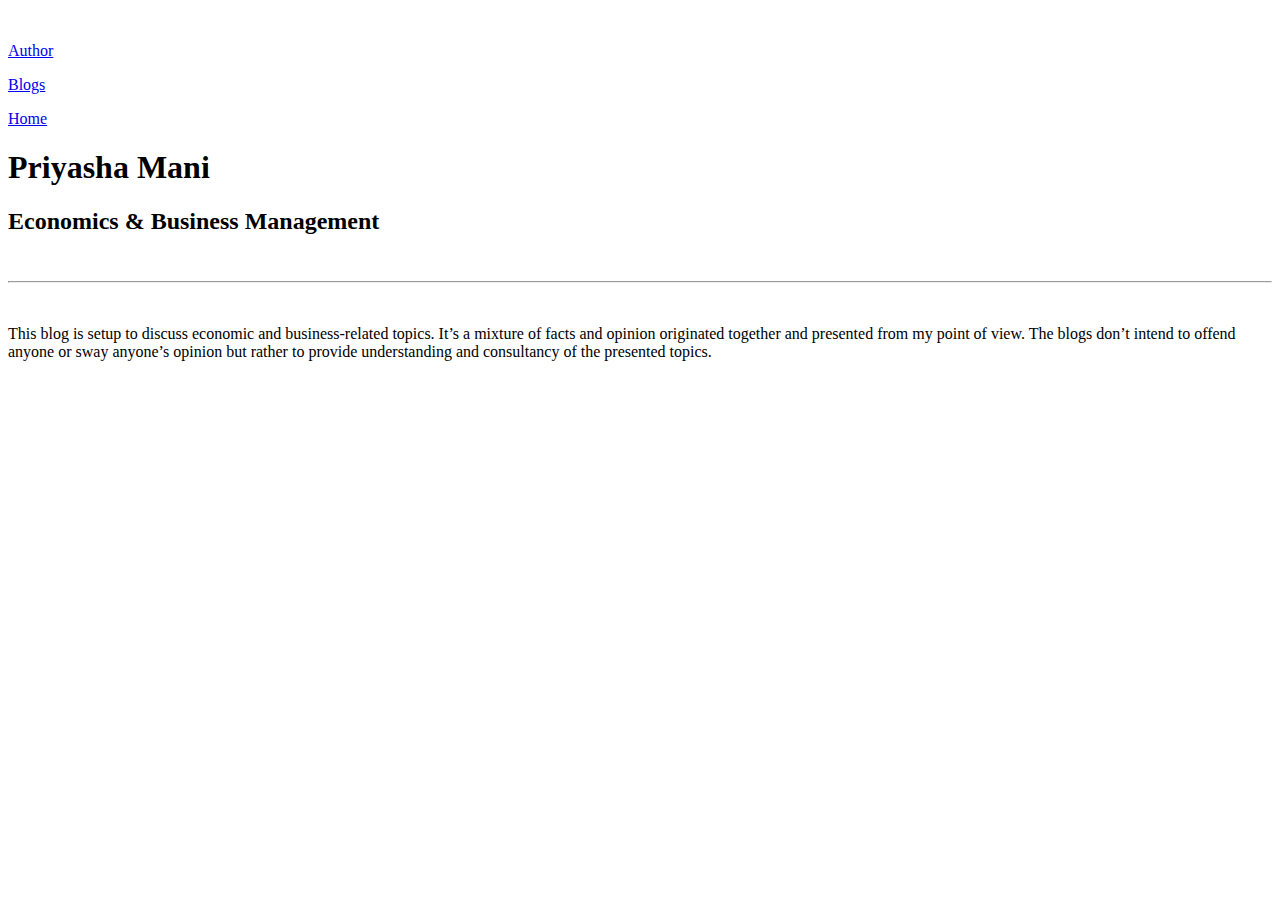
==== index.html @ ae63c461 "index rename" ====
<!DOCTYPE html>
<html>
<head>
  <link rel="shortcut icon" href="../images/icon.ico" />
  <meta charset="utf-8">
  <meta name="viewport" content="width=device-width">
  <meta name="description" content="Priyasha Mani | Economics and Business Management - Blog Site">
  <meta name="keywords" content="economics, business, management, blog,">
  <meta name="author" content="Troy McLaren">
  <title>Priyasha Mani | Home</title>
  <link rel="stylesheet" href="../css/style.css">
</head>
<body>

  <header>
    <a href="../root/home.html">
      <div id="logo">
        <img src="../images/logo.png" alt="">
      </div>
    </a>

    <div class="spacer">

    </div>

    <a href="../root/author.html">
      <div class="pages">
        <p>Author</p>
      </div>
    </a>

    <a href="../root/blogs.html">
      <div class="pages">
        <p>Blogs</p>
      </div>
    </a>

    <a href="../root/home.html">
      <div class="pages" id="home-page">
        <p>Home</p>
      </div>
    </a>
  </header>

  <div class="home">
    <div id="intro">
      <h1>Priyasha Mani</h1>
      <h2>Economics & Business Management</h2>
    </div>

    <div class="home-description">
      <br>
      <hr>
      <br>
      <p>
        This blog is setup to discuss economic and business-related topics. It’s a mixture of facts and opinion originated together and presented from my point of view. The blogs don’t intend to offend anyone or sway anyone’s opinion but rather to provide understanding and consultancy of the presented topics.
      </p>

    </div>

    <footer>
      <img src="../images/instagram-icon.png" height="80%" alt="">
      <img src="../images/email-icon.png" height="80%" alt="">
    </footer>
  </div>
</body>
</html>
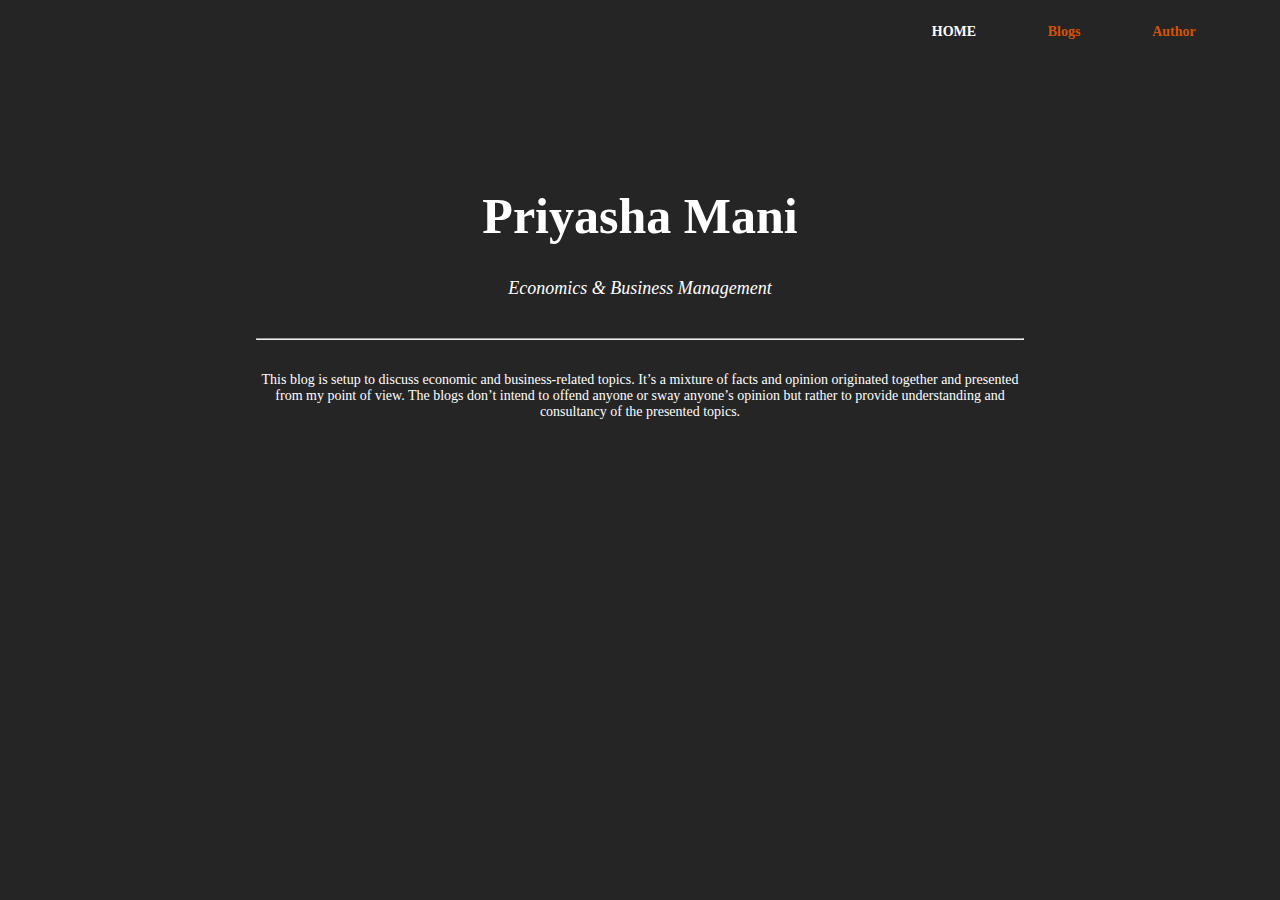
==== commit 585b8da8: "fix index structure" ====
--- a/index.html
+++ b/index.html
@@ -1,21 +1,21 @@
 <!DOCTYPE html>
 <html>
 <head>
-  <link rel="shortcut icon" href="../images/icon.ico" />
+  <link rel="shortcut icon" href="images/icon.ico" />
   <meta charset="utf-8">
   <meta name="viewport" content="width=device-width">
   <meta name="description" content="Priyasha Mani | Economics and Business Management - Blog Site">
   <meta name="keywords" content="economics, business, management, blog,">
   <meta name="author" content="Troy McLaren">
   <title>Priyasha Mani | Home</title>
-  <link rel="stylesheet" href="../css/style.css">
+  <link rel="stylesheet" href="css/style.css">
 </head>
 <body>
 
   <header>
-    <a href="../root/home.html">
+    <a href="index.html">
       <div id="logo">
-        <img src="../images/logo.png" alt="">
+        <img src="images/logo.png" alt="">
       </div>
     </a>
 
@@ -23,19 +23,19 @@
 
     </div>
 
-    <a href="../root/author.html">
+    <a href="author.html">
       <div class="pages">
         <p>Author</p>
       </div>
     </a>
 
-    <a href="../root/blogs.html">
+    <a href="blogs.html">
       <div class="pages">
         <p>Blogs</p>
       </div>
     </a>
 
-    <a href="../root/home.html">
+    <a href="index.html">
       <div class="pages" id="home-page">
         <p>Home</p>
       </div>
@@ -59,8 +59,8 @@
     </div>
 
     <footer>
-      <img src="../images/instagram-icon.png" height="80%" alt="">
-      <img src="../images/email-icon.png" height="80%" alt="">
+      <img src="images/instagram-icon.png" height="80%" alt="">
+      <img src="images/email-icon.png" height="80%" alt="">
     </footer>
   </div>
 </body>
--- a/css/style.css
+++ b/css/style.css
@@ -0,0 +1,245 @@
+html, body {
+  height: 100%;
+  width: 100%;
+  background: #252525;
+  /* background-image: url("../images/bkg.png"); */
+}
+
+/* body {
+height: 100%;
+margin: 0;
+background-repeat: no-repeat;
+background-attachment: fixed;
+} */
+
+body {
+  /* background-image: url("../images/bkg.png"); */
+  /* background-size: auto 100%; */
+  /* background-image: linear-gradient(to bottom, #e07e00, #e37300, #e66703, #e95a0a, #eb4b12); */
+  background-repeat: no-repeat;
+  background-attachment: fixed;
+  font-family: verdana;
+  margin: 0 auto;
+}
+
+header {
+  /* background: yellow; */
+  background-color: #252525;
+  position: fixed;
+  top: 0;
+  width: 100%;
+  padding-top: 10px;
+  padding-left: 5%;
+  height: 50px;
+}
+
+
+h1 {
+  font-weight: bold;
+  font-size: 50px;
+}
+
+.home h2 {
+  font-weight: lighter;
+  font-size: 18px;
+  font-style: italic;
+  line-height: 18px;
+}
+
+h3 {
+  margin-top: 10px;;
+  font-size: 25px;
+}
+
+hr {
+  padding-bottom: 0;
+  margin-bottom: 0;
+}
+
+p {
+  font-size: 14px;
+}
+
+#author-page {
+  text-transform: uppercase;
+  color: white;
+  /* border-bottom: 2px solid #d45207; */
+}
+
+#home-page {
+  text-transform: uppercase;
+  color: white;
+  /* border-bottom: 2px solid #d45207; */
+}
+
+#blogs-page {
+  text-transform: uppercase;
+  color: white;
+  /* border-bottom: 2px solid #d45207; */
+}
+
+
+.pages {
+  /* background: white; */
+  width: 80px;
+  height: 40px;
+  float: right;
+  text-align: center;
+  color: #d45207;
+  font-weight: bold;
+  font-size: 17px;
+  margin-right: 30px;
+  padding-top: 0;
+}
+
+.spacer {
+  float: right;
+  width: 100px;
+  height: 100%;
+}
+
+.pages:hover {
+  color: white;
+  border-bottom: 2px solid #d45207;
+}
+
+#logo {
+  padding-top: 0px;
+  height: 80%;
+  float: left;
+}
+
+#logo img {
+  height: 100%;
+}
+
+.home {
+  color: white;
+  padding: 12% 20% 0 20%;
+  margin-top: 0;
+  text-align: center;
+}
+
+.home #intro {
+}
+
+.orange {
+  text-align: center;
+  /* float: left; */
+  background-image: linear-gradient(to bottom, #d45207, #e06702, #ec7c00, #f69100, #ffa600);
+  height: 100%;
+  color: white;
+  padding: 30px 20% 30px 20%;
+  margin-top: 60px;
+  right: 0;
+}
+
+.contact{
+  padding-top: 20px;
+}
+
+.insta {
+  width: 100%;
+  background: white;
+}
+
+.insta .contacts {
+  float: left;
+}
+
+.email {
+  width: 100%;
+}
+
+
+
+.about p{
+  font-size: 16px;
+}
+
+
+.black {
+  background: #252525;
+  color: white;
+  padding: 2px 10px 2px 10px;
+  width: 100%;
+  margin-top: 10px;
+  border-radius: 5px;
+  text-decoration: none;
+  box-shadow: 0 0 5px black;
+}
+
+.orange a {
+  text-decoration: none;
+  width: 100%;
+}
+
+.orange a:visited {
+  text-decoration: none;
+}
+
+#blogs {
+  padding-top: 20px;
+}
+
+.black:hover {
+  background: #d45207;
+  box-shadow: 0 0 10px #252525;
+}
+
+#blogs h1 {
+  margin-top: 10px;
+}
+
+.blog {
+  background: white;
+  color: black;
+  padding: 0 10% 40px 10%;
+  box-shadow: 0 0 10px orange;
+  border-radius: 5px;
+}
+
+.blog h1 {
+  padding-top: 30px;
+  text-align: center;
+  margin-bottom: 0;
+}
+
+.blog h2 {
+  margin-top: 10px;
+  margin-bottom: 30px;
+  text-align: center;
+  font-weight: lighter;
+  font-style: italic;
+  font-size: 15px;
+}
+
+.blog img {
+  margin-top: 10px;
+  width: 100%;
+}
+
+.blog-orange {
+  /* float: left; */
+  background-image: linear-gradient(to bottom, #d45207, #e06702, #ec7c00, #f69100, #ffa600);
+  height: 100%;
+  color: white;
+  margin-top: 60px;
+  padding: 10px 10% 10px 10%;
+  right: 0;
+}
+
+footer {
+  background: #252525;
+  position: fixed;
+  bottom: 0;
+  width: 100%;
+  text-align: center;
+  left: 0;
+  height: 30px;
+  padding-bottom: 5px;
+}
+
+footer img{
+  padding-top: 5px;
+}
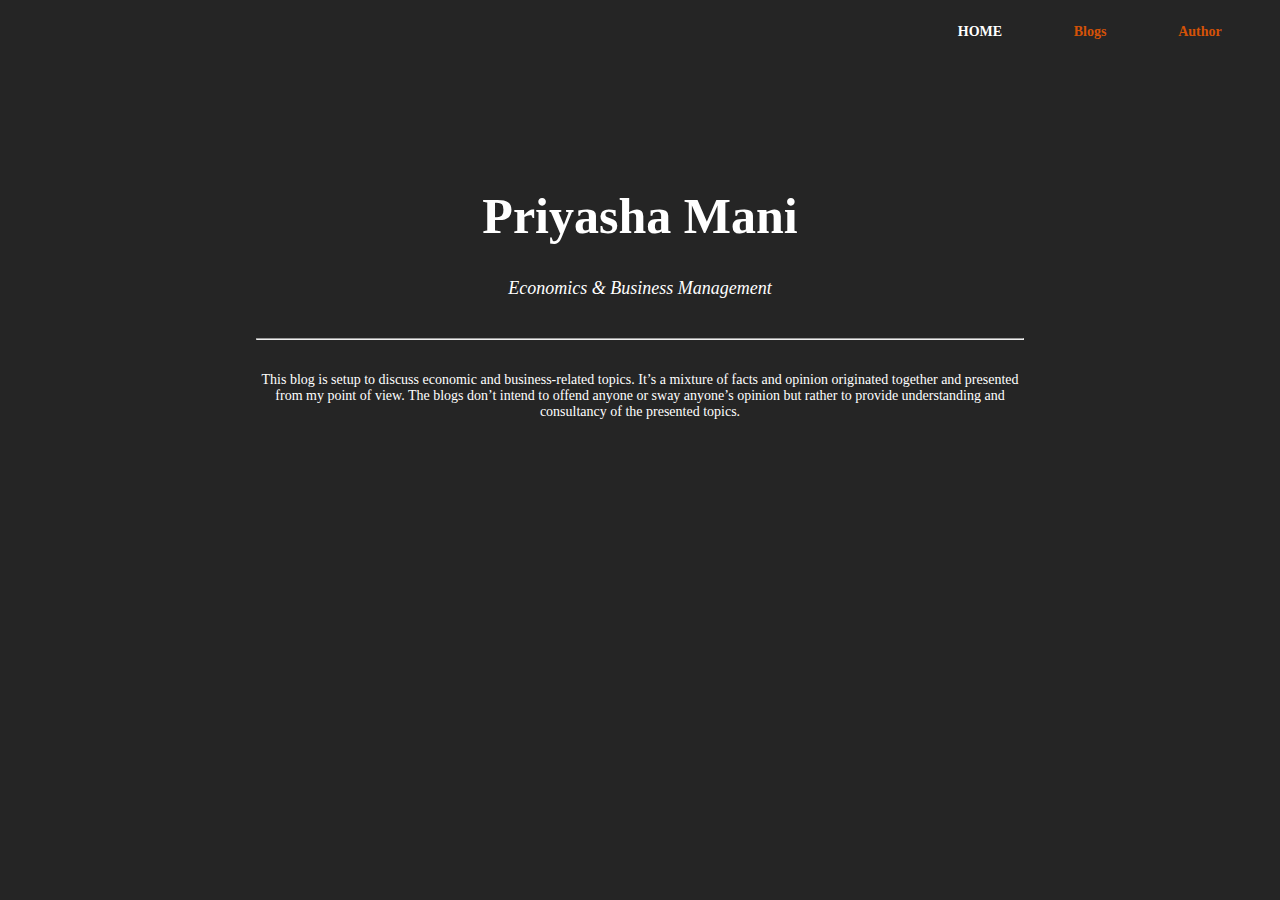
==== commit c40d4378: "removed header padding" ====
--- a/index.html
+++ b/index.html
@@ -3,7 +3,7 @@
 <head>
   <link rel="shortcut icon" href="images/icon.ico" />
   <meta charset="utf-8">
-  <meta name="viewport" content="width=device-width">
+  <!-- <meta name="viewport" content="width=device-width"> -->
   <meta name="description" content="Priyasha Mani | Economics and Business Management - Blog Site">
   <meta name="keywords" content="economics, business, management, blog,">
   <meta name="author" content="Troy McLaren">
--- a/css/style.css
+++ b/css/style.css
@@ -29,8 +29,11 @@
   top: 0;
   width: 100%;
   padding-top: 10px;
-  padding-left: 5%;
   height: 50px;
+}
+
+header img{
+  padding-left: 15px; 
 }
 
 
@@ -94,7 +97,7 @@
 
 .spacer {
   float: right;
-  width: 100px;
+  width: 10px;
   height: 100%;
 }
 
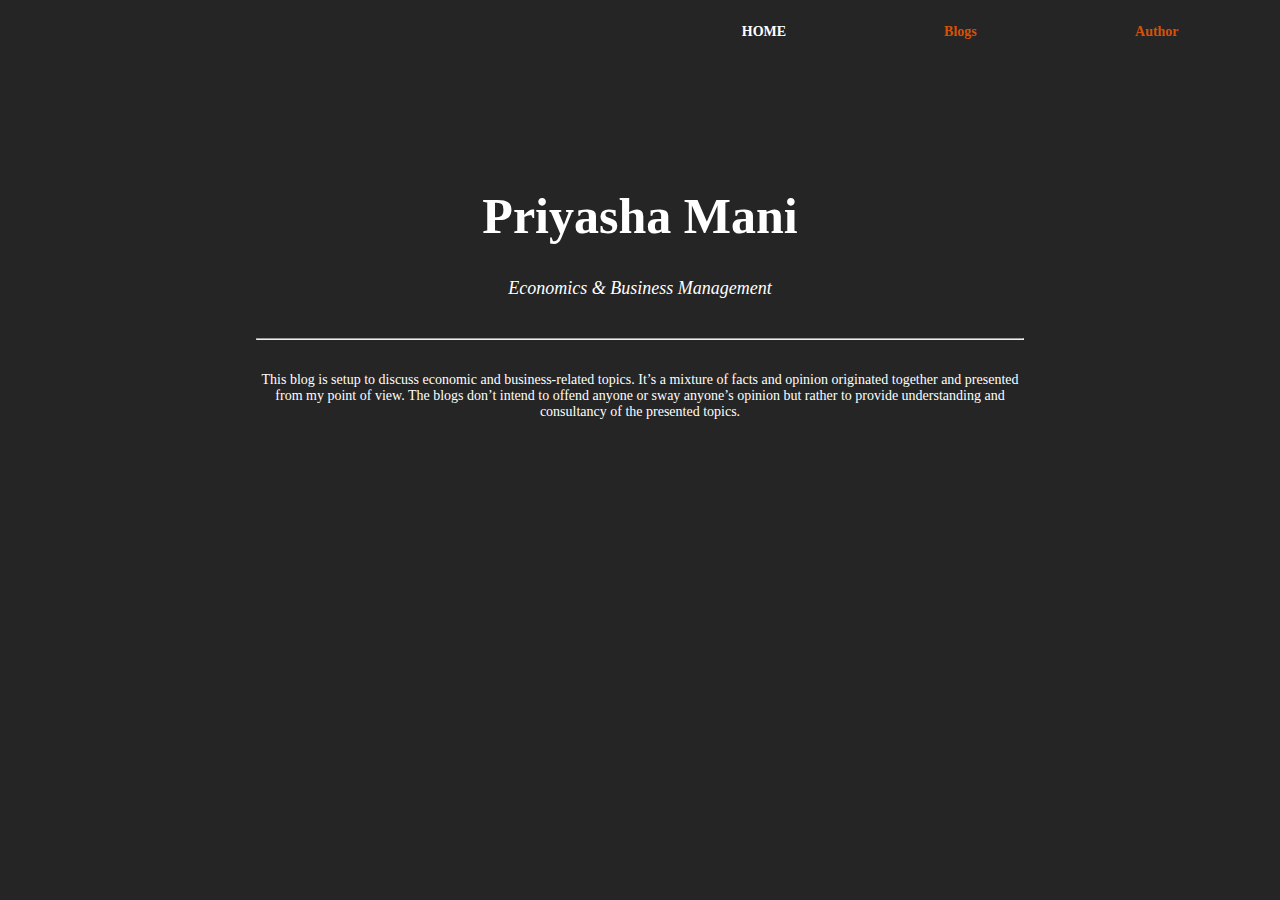
==== commit ba15acb3: "adjusting for phone" ====
--- a/index.html
+++ b/index.html
@@ -59,8 +59,12 @@
     </div>
 
     <footer>
-      <img src="images/instagram-icon.png" height="80%" alt="">
-      <img src="images/email-icon.png" height="80%" alt="">
+      <a href="https://www.instagram.com/pri.mani.blog" target="_blank">
+        <img src="images/instagram-icon.png" height="80%" alt="">
+      </a>
+      <a href="mailto:pri.mani.blog@gmail.com?subject=Priya Mali Blogs">
+        <img src="images/email-icon.png" height="80%" alt="">
+      </a>
     </footer>
   </div>
 </body>
--- a/css/style.css
+++ b/css/style.css
@@ -19,7 +19,7 @@
   background-repeat: no-repeat;
   background-attachment: fixed;
   font-family: verdana;
-  margin: 0 auto;
+  margin: 0 0 0 0;
 }
 
 header {
@@ -30,10 +30,19 @@
   width: 100%;
   padding-top: 10px;
   height: 50px;
+  z-index: 5;
 }
 
 header img{
-  padding-left: 15px; 
+  padding-left: 15px;
+}
+
+a {
+  text-decoration: none;
+}
+
+a:visited {
+  text-decoration: none;
 }
 
 
@@ -55,8 +64,10 @@
 }
 
 hr {
+  position: relative;
   padding-bottom: 0;
   margin-bottom: 0;
+  z-index: 2;
 }
 
 p {
@@ -84,7 +95,7 @@
 
 .pages {
   /* background: white; */
-  width: 80px;
+  width: 13%;
   height: 40px;
   float: right;
   text-align: center;
@@ -127,34 +138,87 @@
 }
 
 .orange {
-  text-align: center;
+  /* text-align: center; */
   /* float: left; */
+  position: fixed;
+  z-index: 1;
   background-image: linear-gradient(to bottom, #d45207, #e06702, #ec7c00, #f69100, #ffa600);
   height: 100%;
-  color: white;
+  width: 100%;
+  /* color: white;
   padding: 30px 20% 30px 20%;
   margin-top: 60px;
-  right: 0;
+  right: 0; */
+}
+
+.blogs-div {
+  text-align: center;
+  position: relative;
+  color: #252525;
+  padding: 50px 20% 0 20%;
+  /* margin-bottom: 0; */
+  /* right: 0; */
+  z-index: 2;
+}
+
+.author-div {
+  text-align: center;
+  position: relative;
+  color: white;
+  padding: 60px 20% 0 20%;
+  margin-bottom: 0;
+  /* right: 0; */
+  z-index: 2;
 }
 
 .contact{
-  padding-top: 20px;
-}
-
-.insta {
-  width: 100%;
-  background: white;
-}
-
-.insta .contacts {
+  padding-top: 10px;
+  padding-bottom: 0;
+}
+
+.author-hr hr{
+  width: 50%;
+  height: 1px;
+  border-color: white;
+  color: white;
+  background-color: white;
+  margin-bottom: 20px;
+}
+
+.contact-info {
+  position: relative;
+  width: 75%;
+  padding-left: 25%;
+  height: 50px;
+  margin-bottom: 10px;
+  color: white;
+  /* background: black; */
+  z-index: 2;
+}
+
+/* .contact-spacer {
+float: left;
+width: 20%;
+height: 100%;
+background: green;
+} */
+
+.image {
   float: left;
 }
 
-.email {
-  width: 100%;
-}
-
-
+.contact-name {
+  float: left;
+  height: 100%;
+  padding-left: 10px;
+  /* background-color: yellow; */
+}
+
+.contact-name p{
+  /* background: yellow; */
+  margin-top: 12px;
+  font-size: 20px;
+}
 
 .about p{
   font-size: 16px;
@@ -172,26 +236,19 @@
   box-shadow: 0 0 5px black;
 }
 
-.orange a {
-  text-decoration: none;
-  width: 100%;
-}
-
-.orange a:visited {
-  text-decoration: none;
-}
-
-#blogs {
-  padding-top: 20px;
+.blogs-div a {
+  text-decoration: none;
+  /* width: 100%; */
+}
+
+.blogs-div a:visited {
+  text-decoration: none;
+  /* background: white; */
 }
 
 .black:hover {
   background: #d45207;
   box-shadow: 0 0 10px #252525;
-}
-
-#blogs h1 {
-  margin-top: 10px;
 }
 
 .blog {
@@ -203,6 +260,7 @@
 }
 
 .blog h1 {
+  font-size: 30px;
   padding-top: 30px;
   text-align: center;
   margin-bottom: 0;
@@ -222,14 +280,17 @@
   width: 100%;
 }
 
-.blog-orange {
+.blog-entry-div {
   /* float: left; */
-  background-image: linear-gradient(to bottom, #d45207, #e06702, #ec7c00, #f69100, #ffa600);
+  /* text-align: center; */
+  position: relative;
+  /* margin-bottom: 0; */
+  z-index: 2;
   height: 100%;
   color: white;
   margin-top: 60px;
   padding: 10px 10% 10px 10%;
-  right: 0;
+  /* right: 0; */
 }
 
 footer {
@@ -241,6 +302,7 @@
   left: 0;
   height: 30px;
   padding-bottom: 5px;
+  z-index: 5;
 }
 
 footer img{
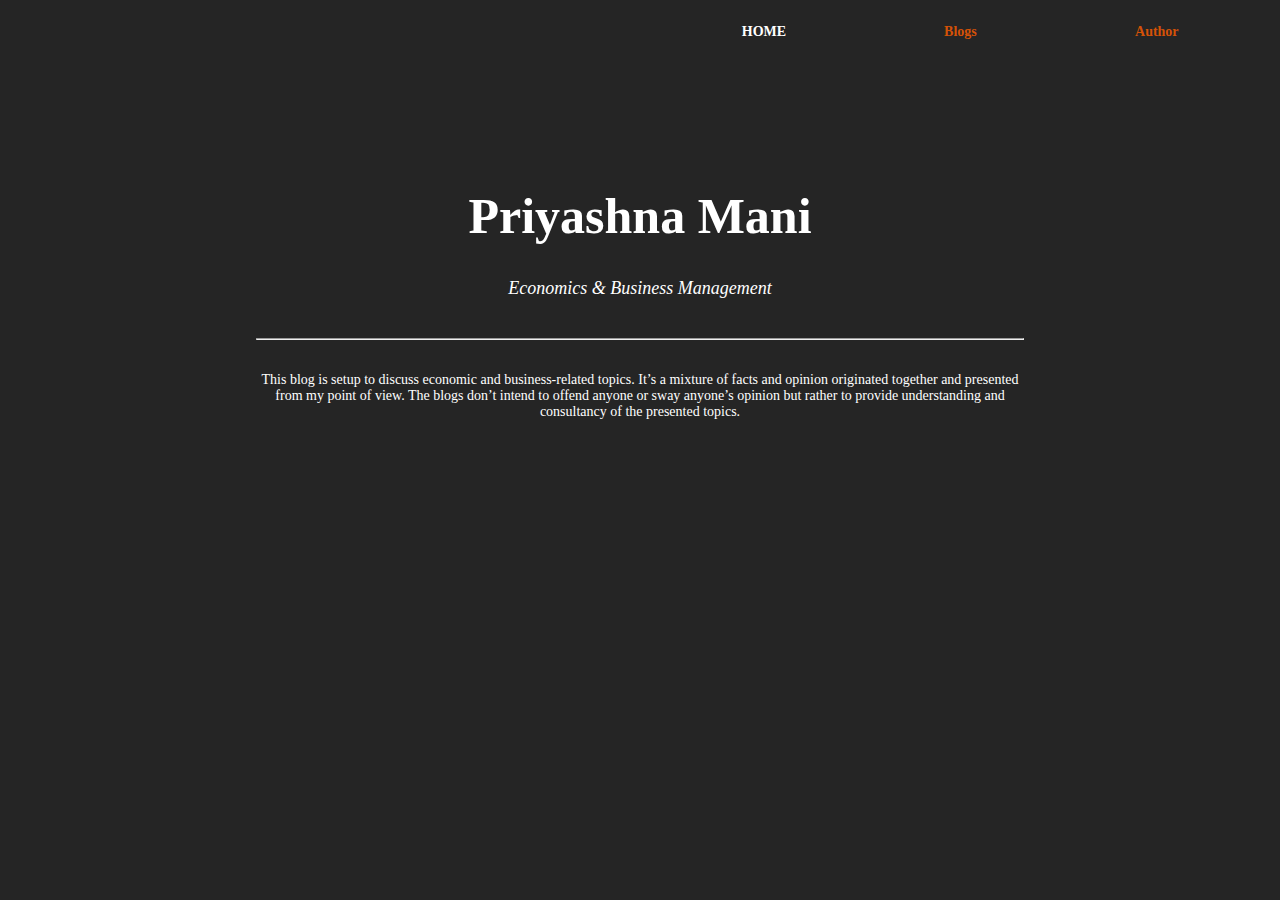
==== commit 90f0390e: "privashNa" ====
--- a/index.html
+++ b/index.html
@@ -3,11 +3,11 @@
 <head>
   <link rel="shortcut icon" href="images/icon.ico" />
   <meta charset="utf-8">
-  <!-- <meta name="viewport" content="width=device-width"> -->
-  <meta name="description" content="Priyasha Mani | Economics and Business Management - Blog Site">
+  <meta name="viewport" content="width=device-width">
+  <meta name="description" content="Priyashna Mani | Economics and Business Management - Blog Site">
   <meta name="keywords" content="economics, business, management, blog,">
   <meta name="author" content="Troy McLaren">
-  <title>Priyasha Mani | Home</title>
+  <title>Priyashna Mani | Home</title>
   <link rel="stylesheet" href="css/style.css">
 </head>
 <body>
@@ -44,7 +44,7 @@
 
   <div class="home">
     <div id="intro">
-      <h1>Priyasha Mani</h1>
+      <h1>Priyashna Mani</h1>
       <h2>Economics & Business Management</h2>
     </div>
 
@@ -57,6 +57,8 @@
       </p>
 
     </div>
+  </div>
+
 
     <footer>
       <a href="https://www.instagram.com/pri.mani.blog" target="_blank">
@@ -66,6 +68,5 @@
         <img src="images/email-icon.png" height="80%" alt="">
       </a>
     </footer>
-  </div>
 </body>
 </html>
--- a/css/style.css
+++ b/css/style.css
@@ -1,6 +1,6 @@
 html, body {
-  height: 100%;
-  width: 100%;
+  /* height: 100%;
+  width: 100%; */
   background: #252525;
   /* background-image: url("../images/bkg.png"); */
 }
@@ -134,8 +134,6 @@
   text-align: center;
 }
 
-.home #intro {
-}
 
 .orange {
   /* text-align: center; */
@@ -155,8 +153,8 @@
   text-align: center;
   position: relative;
   color: #252525;
-  padding: 50px 20% 0 20%;
-  /* margin-bottom: 0; */
+  padding: 50px 18% 0 18%;
+  margin-bottom: 50px;
   /* right: 0; */
   z-index: 2;
 }
@@ -186,38 +184,39 @@
 }
 
 .contact-info {
-  position: relative;
-  width: 75%;
-  padding-left: 25%;
-  height: 50px;
+  text-align: center;
+  position: relative;
   margin-bottom: 10px;
   color: white;
   /* background: black; */
   z-index: 2;
 }
 
-/* .contact-spacer {
-float: left;
-width: 20%;
-height: 100%;
-background: green;
-} */
+.author-spacer {
+width: 100%;
+height: 50px;
+/* background: green; */
+}
 
 .image {
-  float: left;
+  /* float: left; */
 }
 
 .contact-name {
-  float: left;
-  height: 100%;
-  padding-left: 10px;
+  position: relative;
+  text-align: center;
+  height: 100%;
+  z-index: 2;
   /* background-color: yellow; */
 }
 
 .contact-name p{
   /* background: yellow; */
-  margin-top: 12px;
-  font-size: 20px;
+  margin-top: 10px;
+  font-size: 18px;
+  font-weight: bold;
+  color: white;
+  margin: 10px 0 0 0;
 }
 
 .about p{
